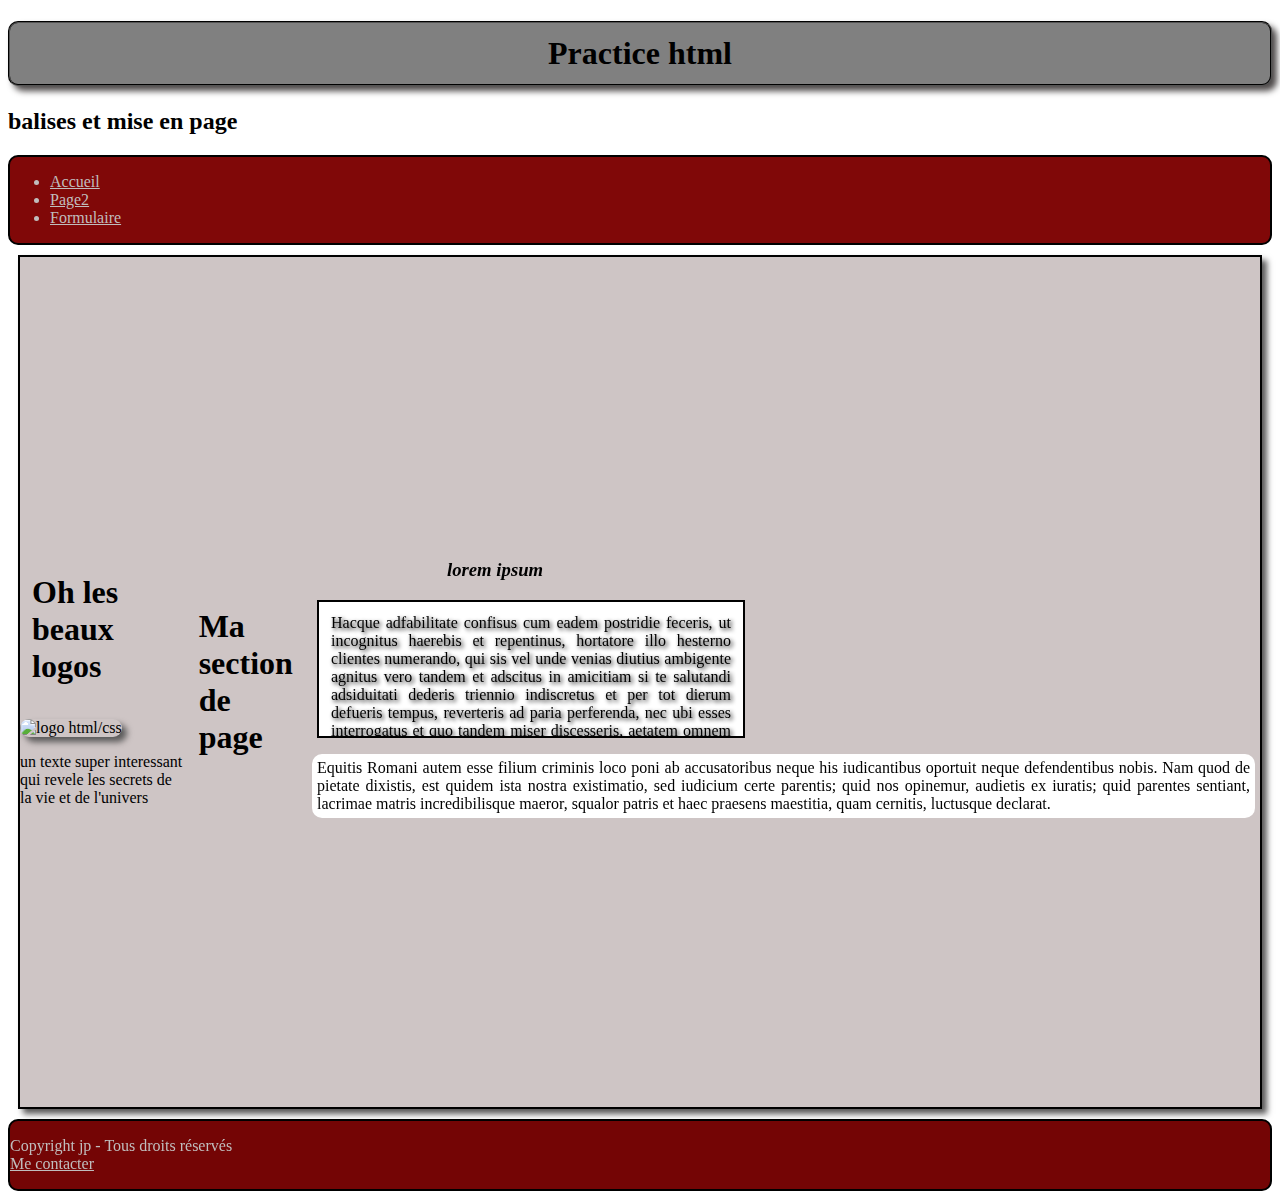
==== FormulaireHtml-master/index.html @ 767eabc8 "3 pages html + 1css" ====
<!DOCTYPE html>
<html lang="en">

<head>
    <meta charset="UTF-8">
    <meta name="viewport" content="width=device-width, initial-scale=1.0">
    <meta http-equiv="X-UA-Compatible" content="ie=edge">
    <link rel="stylesheet" href="index.css" />

    <title>formulaire</title>
</head>

<body>
    <header>
        <h1 id="titre">Practice html</h1>
        <h2>balises et mise en page</h2>
    </header>
    <nav class="nav">
        <ul>
            <li>
                <a href="index.html">Accueil</a>
            </li>
            <li>
                <a href="page2.html">Page2</a>
            </li>
            <li>
                <a href="formulaire.html">Formulaire</a>
            </li>
        </ul>
    </nav>

    <section class="section" id="conteneur">
        <aside>
            <h1>Oh les beaux logos</h1>
            <img id="img" src="http://www.technomag.co.zw/wp-content/uploads/2016/04/html5css3.jpg" alt="logo html/css" title="logo">
            <p>un texte super interessant qui revele les secrets de la vie et de l'univers</p>
        </aside>
        <h1>Ma section de page</h1>
        <article>
            <h3>lorem ipsum</h3>
            <p id="text1">Hacque adfabilitate confisus cum eadem postridie feceris, ut incognitus haerebis et repentinus, hortatore illo
                hesterno clientes numerando, qui sis vel unde venias diutius ambigente agnitus vero tandem et adscitus in
                amicitiam si te salutandi adsiduitati dederis triennio indiscretus et per tot dierum defueris tempus, reverteris
                ad paria perferenda, nec ubi esses interrogatus et quo tandem miser discesseris, aetatem omnem frustra in
                stipite conteres summittendo.</p>
            <p id="text2">Equitis Romani autem esse filium criminis loco poni ab accusatoribus neque his iudicantibus oportuit neque defendentibus
                nobis. Nam quod de pietate dixistis, est quidem ista nostra existimatio, sed iudicium certe parentis; quid
                nos opinemur, audietis ex iuratis; quid parentes sentiant, lacrimae matris incredibilisque maeror, squalor
                patris et haec praesens maestitia, quam cernitis, luctusque declarat.</p>
        </article>
    </section>

    <footer class="foot">
        <p>Copyright jp - Tous droits réservés
            <br/>
            <a href="#">Me contacter</a>
        </p>
    </footer>

</body>

</html>
---- FormulaireHtml-master/index.css ----
#titre{
    background-color: grey;
    border: 2px black groove;
    border-radius: 10px;
    box-shadow: 5px 5px 6px rgb(78, 74, 74);
    text-align: center;
    



}
.section{
    background-color: rgb(206, 197, 197);
    border: 2px black solid;
    box-shadow: 5px 5px 6px rgb(90, 89, 89);
    margin-top: 20px;
    margin-bottom:20px;
}
.nav{
    background-color: rgb(128, 8, 8);
    border: 2px black solid;
    border-radius: 10px;
    color:rgb(192, 189, 189);
    
}
.foot{
    background-color: rgb(116, 5, 5);
    border: 2px black solid;
    border-radius: 10px;
    color: rgb(192, 189, 189);

}
#img{
    border-radius: 10px;
    box-shadow: 5px 5px 6px rgb(90, 89, 89);
    width:350px;
    


}
#text1{
    text-shadow: 2px 2px 4px black;
    width: 250px;
    height: 110px;
    text-align: justify;
    min-width: 400px;
    padding: 12px;
    border: 2px black solid;
    margin-left:10px;
    overflow: auto;
    background-color: white;
}
#text2{
    background-color: white;
    text-align: justify;
    border-radius: 10px;
    margin:5px;
    padding:5px;
}
h1{
    font-family: Times New Roman, Times, serif;
    padding: 12px;
    

}
h3{
    
    margin-left:140px;
    font-style: italic;
   
}
a{
    color: rgb(192, 189, 189);
}
#conteneur{
    border: 2px black solid;
    margin:10px;
    display: flex;
    flex-direction: row;
    justify-content: center;
    align-items: center;
    height: 850px;
}
.element:nth-child(2){
    background-color: blue;
    flex: 2;


}
.element:nth-child(1){
    background-color: green;
    flex:2;
}
.element{
    background-color: burlywood;
    width:250px;
    height:250px;
}
table{
    border-collapse: collapse;
    margin: 20px;
    background-color: rgb(223, 219, 219);
}
td{
    border: 1px solid black;
}
th{
    border: 1px solid black;
    background-color: rgb(116, 5, 5);
    color:rgb(192, 189, 189);
}
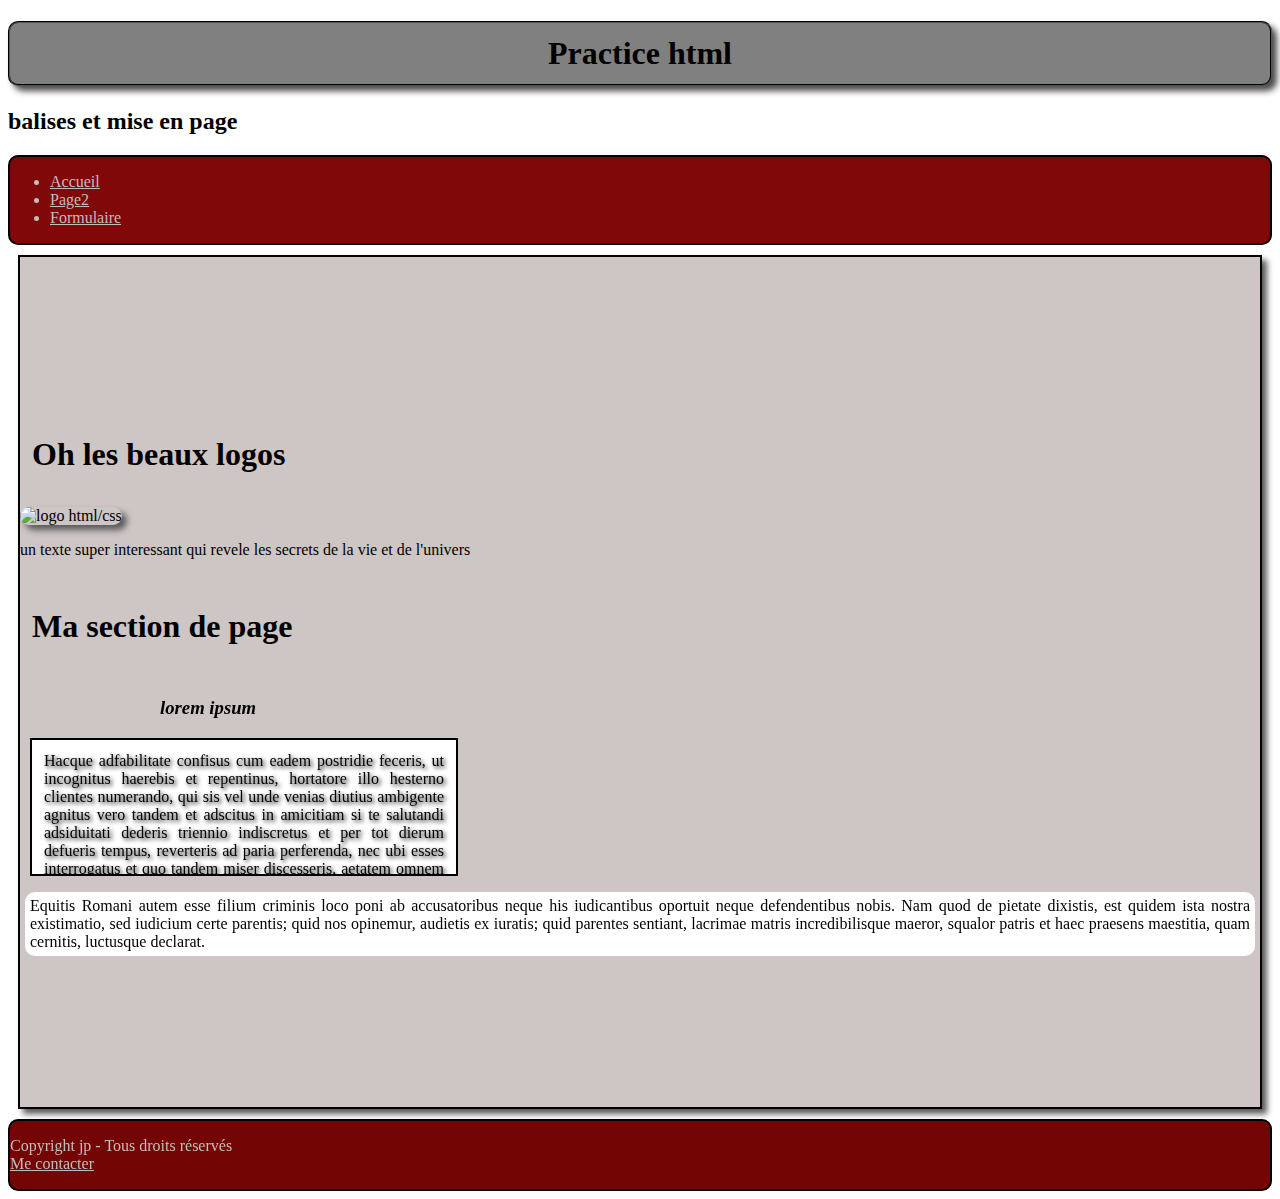
==== commit beaf1acf: "ajouts d'autres types de tableaux" ====
--- a/FormulaireHtml-master/index.html
+++ b/FormulaireHtml-master/index.html
@@ -7,7 +7,7 @@
     <meta http-equiv="X-UA-Compatible" content="ie=edge">
     <link rel="stylesheet" href="index.css" />
 
-    <title>formulaire</title>
+    <title>Pratiquer Html/Css</title>
 </head>
 
 <body>
--- a/FormulaireHtml-master/index.css
+++ b/FormulaireHtml-master/index.css
@@ -76,9 +76,9 @@
     border: 2px black solid;
     margin:10px;
     display: flex;
-    flex-direction: row;
+    flex-direction: column;
     justify-content: center;
-    align-items: center;
+    align-items: left;
     height: 850px;
 }
 .element:nth-child(2){
